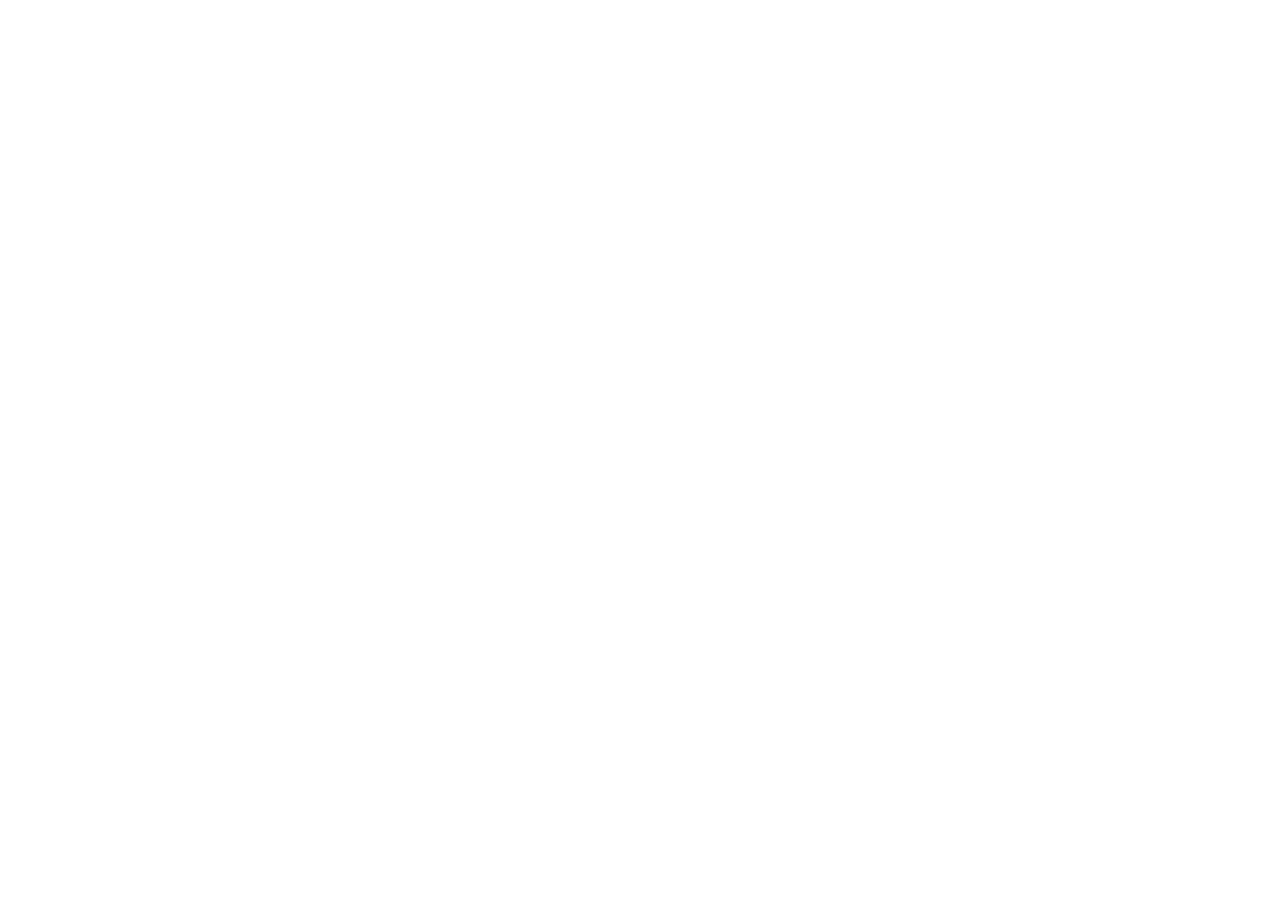
==== docs/index.html @ e9e05b27 "aaaaa" ====
<!DOCTYPE html><html lang=""><head><meta charset="utf-8"><meta http-equiv="X-UA-Compatible" content="IE=edge"><meta name="viewport" content="width=device-width,initial-scale=1"><link rel="icon" href="/favicon.ico"><title>web</title><link href="/css/app.1ae2442e.css" rel="preload" as="style"><link href="/js/app.b72f96ad.js" rel="preload" as="script"><link href="/js/chunk-vendors.d6bfeb9b.js" rel="preload" as="script"><link href="/css/app.1ae2442e.css" rel="stylesheet"></head><body><noscript><strong>We're sorry but web doesn't work properly without JavaScript enabled. Please enable it to continue.</strong></noscript><div id="app"></div><script src="/js/chunk-vendors.d6bfeb9b.js"></script><script src="/js/app.b72f96ad.js"></script></body></html>
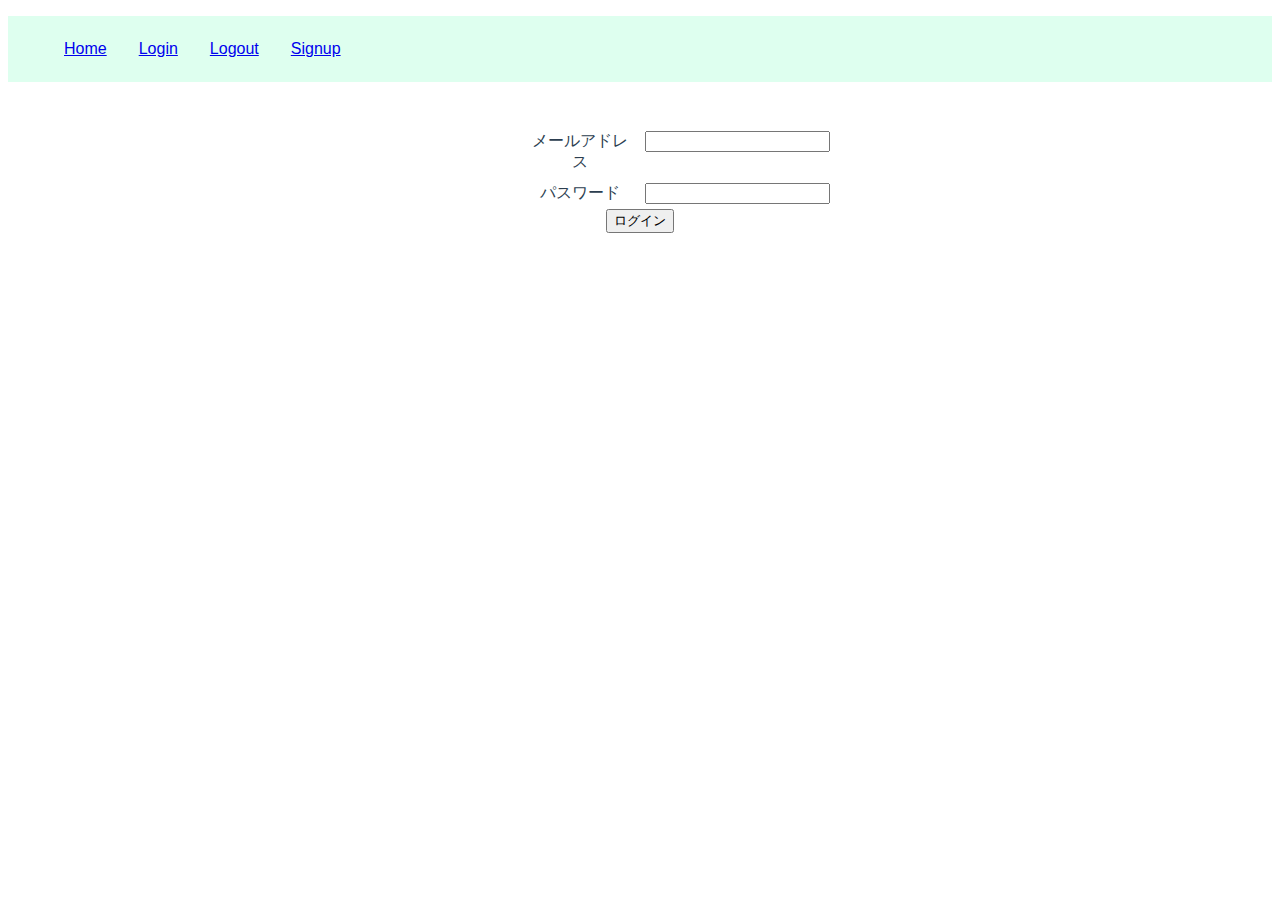
==== commit f16c7574: "vue.config.js" ====
--- a/docs/index.html
+++ b/docs/index.html
@@ -1 +1 @@
-<!DOCTYPE html><html lang=""><head><meta charset="utf-8"><meta http-equiv="X-UA-Compatible" content="IE=edge"><meta name="viewport" content="width=device-width,initial-scale=1"><link rel="icon" href="/favicon.ico"><title>web</title><link href="/css/app.1ae2442e.css" rel="preload" as="style"><link href="/js/app.b72f96ad.js" rel="preload" as="script"><link href="/js/chunk-vendors.d6bfeb9b.js" rel="preload" as="script"><link href="/css/app.1ae2442e.css" rel="stylesheet"></head><body><noscript><strong>We're sorry but web doesn't work properly without JavaScript enabled. Please enable it to continue.</strong></noscript><div id="app"></div><script src="/js/chunk-vendors.d6bfeb9b.js"></script><script src="/js/app.b72f96ad.js"></script></body></html>+<!DOCTYPE html><html lang=""><head><meta charset="utf-8"><meta http-equiv="X-UA-Compatible" content="IE=edge"><meta name="viewport" content="width=device-width,initial-scale=1"><link rel="icon" href="favicon.ico"><title>web</title><link href="css/app.1ae2442e.css" rel="preload" as="style"><link href="js/app.14e186bd.js" rel="preload" as="script"><link href="js/chunk-vendors.d6bfeb9b.js" rel="preload" as="script"><link href="css/app.1ae2442e.css" rel="stylesheet"></head><body><noscript><strong>We're sorry but web doesn't work properly without JavaScript enabled. Please enable it to continue.</strong></noscript><div id="app"></div><script src="js/chunk-vendors.d6bfeb9b.js"></script><script src="js/app.14e186bd.js"></script></body></html>--- a/docs/css/app.1ae2442e.css
+++ b/docs/css/app.1ae2442e.css
@@ -0,0 +1 @@
+#app{font-family:Avenir,Helvetica,Arial,sans-serif;-webkit-font-smoothing:antialiased;-moz-osx-font-smoothing:grayscale;text-align:center;color:#2c3e50}.header-area{background-color:#deffef}.header-menu{display:flex;list-style-type:none}li{display:block;padding:1.5rem 1rem}h3[data-v-ca9668a0]{margin:40px 0 0}ul[data-v-ca9668a0]{list-style-type:none;padding:0}li[data-v-ca9668a0]{display:inline-block;margin:0 10px}a[data-v-ca9668a0]{color:#42b983}dl[data-v-19530272]{display:flex;justify-content:center;margin:0}dd[data-v-19530272],dt[data-v-19530272]{width:110px;padding:5px;margin:0}dl[data-v-4a71fc16]{display:flex;justify-content:center;margin:0}dt[data-v-4a71fc16]{width:120px}dd[data-v-4a71fc16],dt[data-v-4a71fc16]{padding:5px;margin:0}.error[data-v-4a71fc16]{text-align:left;width:320px;margin:0}--- a/docs/css/app.1ae2442e.css
+++ b/docs/css/app.1ae2442e.css
@@ -0,0 +1 @@
+#app{font-family:Avenir,Helvetica,Arial,sans-serif;-webkit-font-smoothing:antialiased;-moz-osx-font-smoothing:grayscale;text-align:center;color:#2c3e50}.header-area{background-color:#deffef}.header-menu{display:flex;list-style-type:none}li{display:block;padding:1.5rem 1rem}h3[data-v-ca9668a0]{margin:40px 0 0}ul[data-v-ca9668a0]{list-style-type:none;padding:0}li[data-v-ca9668a0]{display:inline-block;margin:0 10px}a[data-v-ca9668a0]{color:#42b983}dl[data-v-19530272]{display:flex;justify-content:center;margin:0}dd[data-v-19530272],dt[data-v-19530272]{width:110px;padding:5px;margin:0}dl[data-v-4a71fc16]{display:flex;justify-content:center;margin:0}dt[data-v-4a71fc16]{width:120px}dd[data-v-4a71fc16],dt[data-v-4a71fc16]{padding:5px;margin:0}.error[data-v-4a71fc16]{text-align:left;width:320px;margin:0}